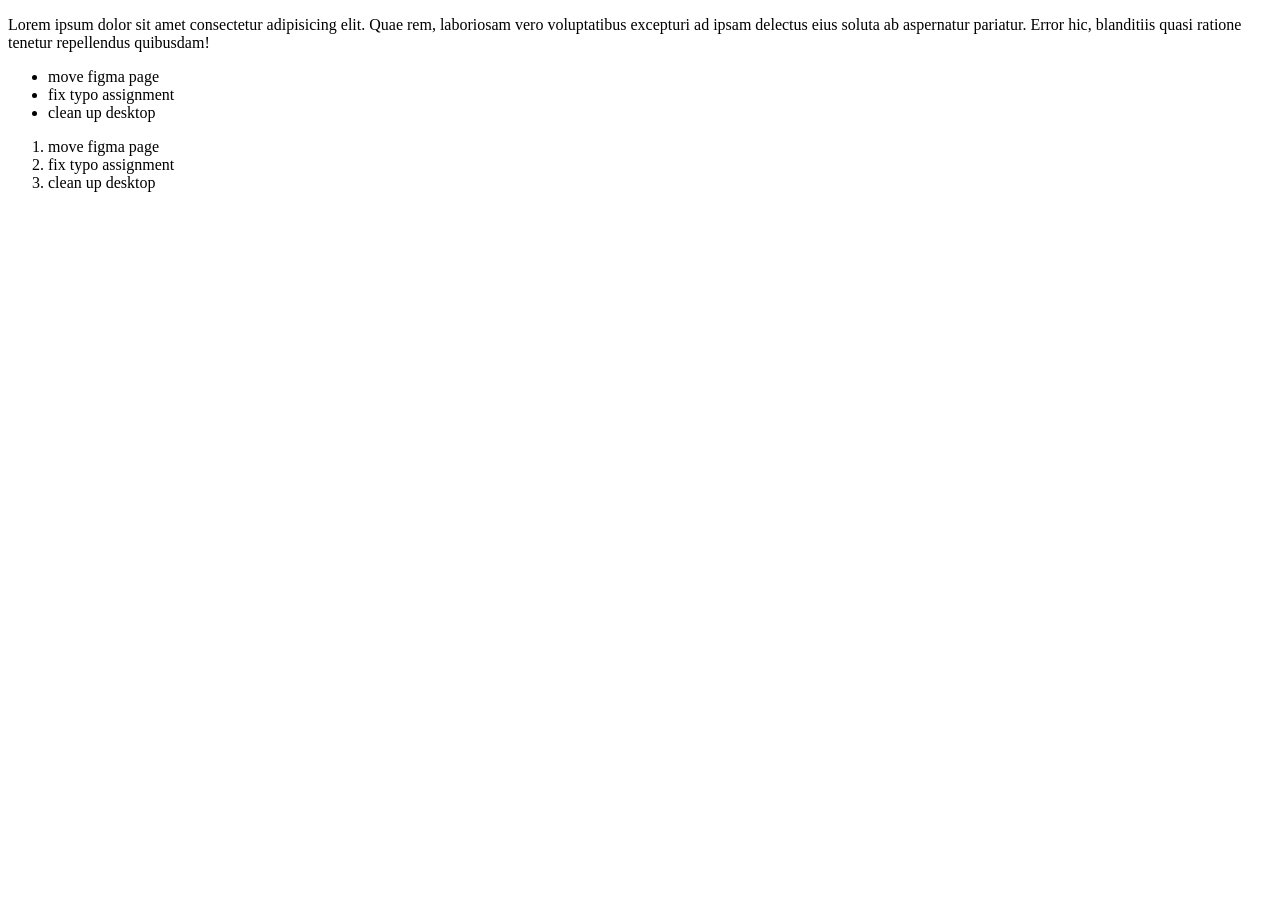
==== test.html @ b3bab542 "problem check" ====
<!DOCTYPE html>
<html lang="en">
<head>
	<meta charset="UTF-8">
	<meta name="viewport" content="width=device-width, initial-scale=1.0">
	<title>Document</title>
</head>
<body>
	<!-- zhushisekefehfef -->
	<p>Lorem ipsum dolor sit amet consectetur adipisicing elit. Quae rem, laboriosam vero voluptatibus excepturi ad ipsam delectus eius soluta ab aspernatur pariatur. Error hic, blanditiis quasi ratione tenetur repellendus quibusdam!</p>
	<ul>
		<li>move figma page</li>
		<li>fix typo assignment </li>
		<li>clean up desktop</li>
	</ul>

	<ol>
		<li>move figma page</li>
		<li>fix typo assignment </li>
		<li>clean up desktop</li>
	</ol>
</body>
</html>
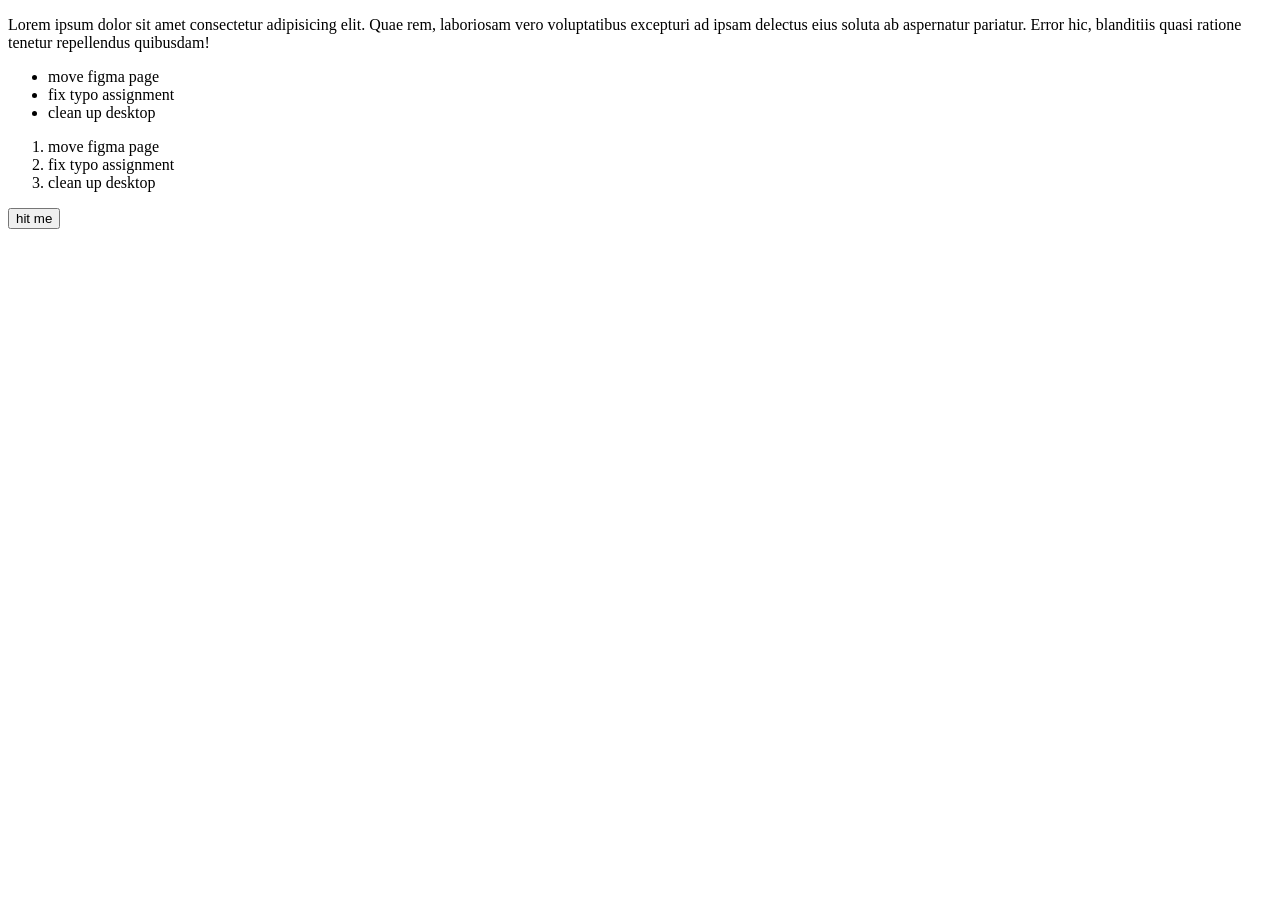
==== commit 1029a267: "small chage" ====
--- a/test.html
+++ b/test.html
@@ -19,5 +19,6 @@
 		<li>fix typo assignment </li>
 		<li>clean up desktop</li>
 	</ol>
+	<button>hit me</button>
 </body>
 </html>
